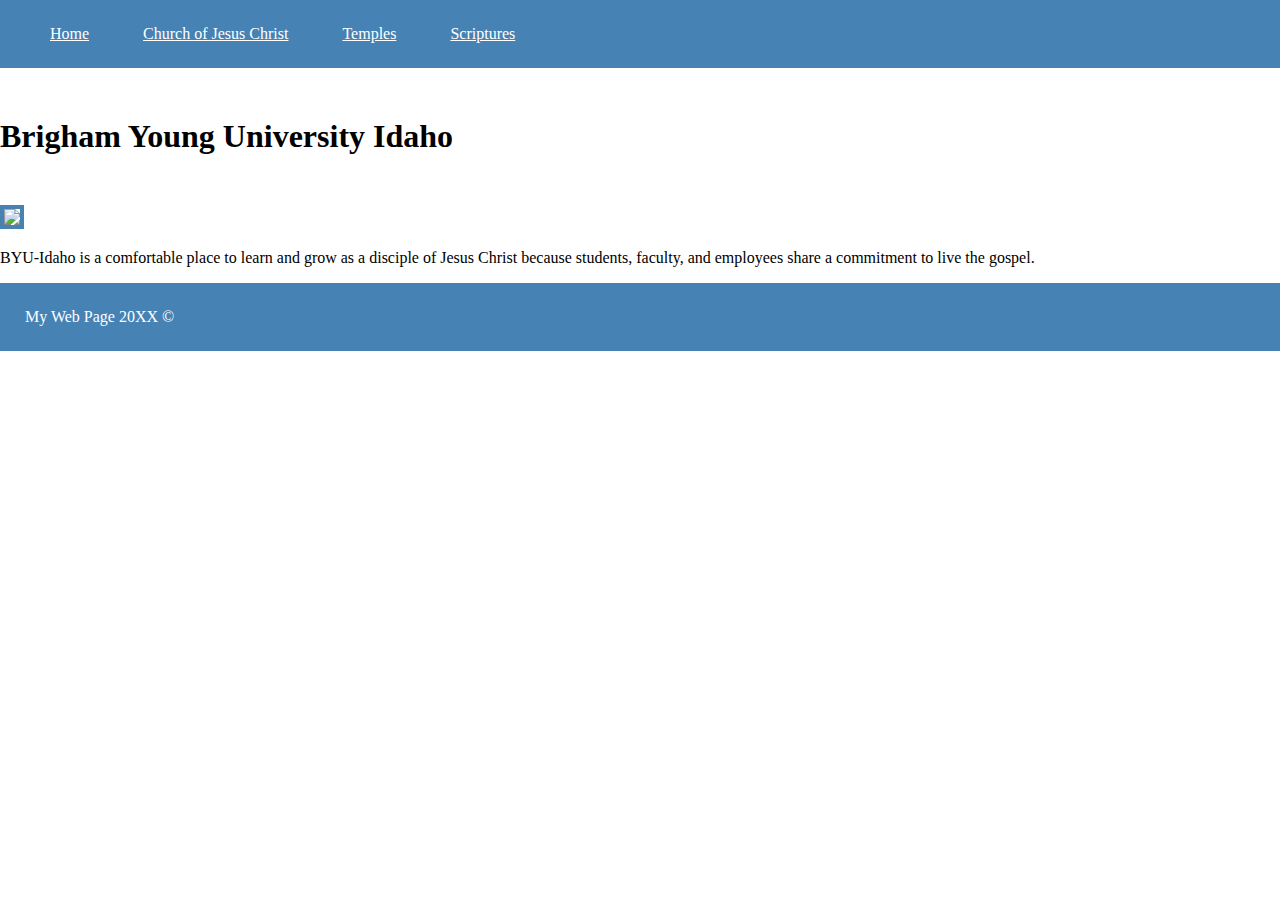
==== index.html @ 0ab69a41 "Rename pratice5.html to index.html" ====
<!DOCTYPE html>
<html>
<head>
    <title>BYUI</title>
    <link rel="stylesheet" href="styles.css">
</head>
<body>
    <header>
        <nav>
            <a id="active" href="byui.html">Home</a>
            <a href="https://www.churchofjesuschrist.org">Church of Jesus Christ</a>
            <a href="https://www.churchofjesuschrist.org/temples">Temples</a>
            <a href="https://www.churchofjesuschrist.org/study/scriptures">Scriptures</a>
        </nav>
    </header>
    <main>
        <h1>Brigham Young University Idaho</h1>
        <img src="https://www.byui.edu/images/service-sites/map-banner.jpg">
        <p>BYU-Idaho is a comfortable place to learn and grow as a disciple of Jesus Christ because students, faculty, and employees share a commitment to live the gospel.</p>
    </main>
    <footer>
        <p>My Web Page 20XX &copy</p>
    </footer>
</body>
</html>
---- styles.css ----
footer {
    background-color: steelblue;
    color: white;
}

footer p {
    padding: 25px;
}

h1 {
    margin: 50px 0;
}

nav {
    background-color: steelblue;
}
a {
    color: white;
}

nav {
    padding: 25px;
}

a {
    padding: 25px;
}

body {
    margin: 0
}

img {
    border: 4px solid steelblue;
}
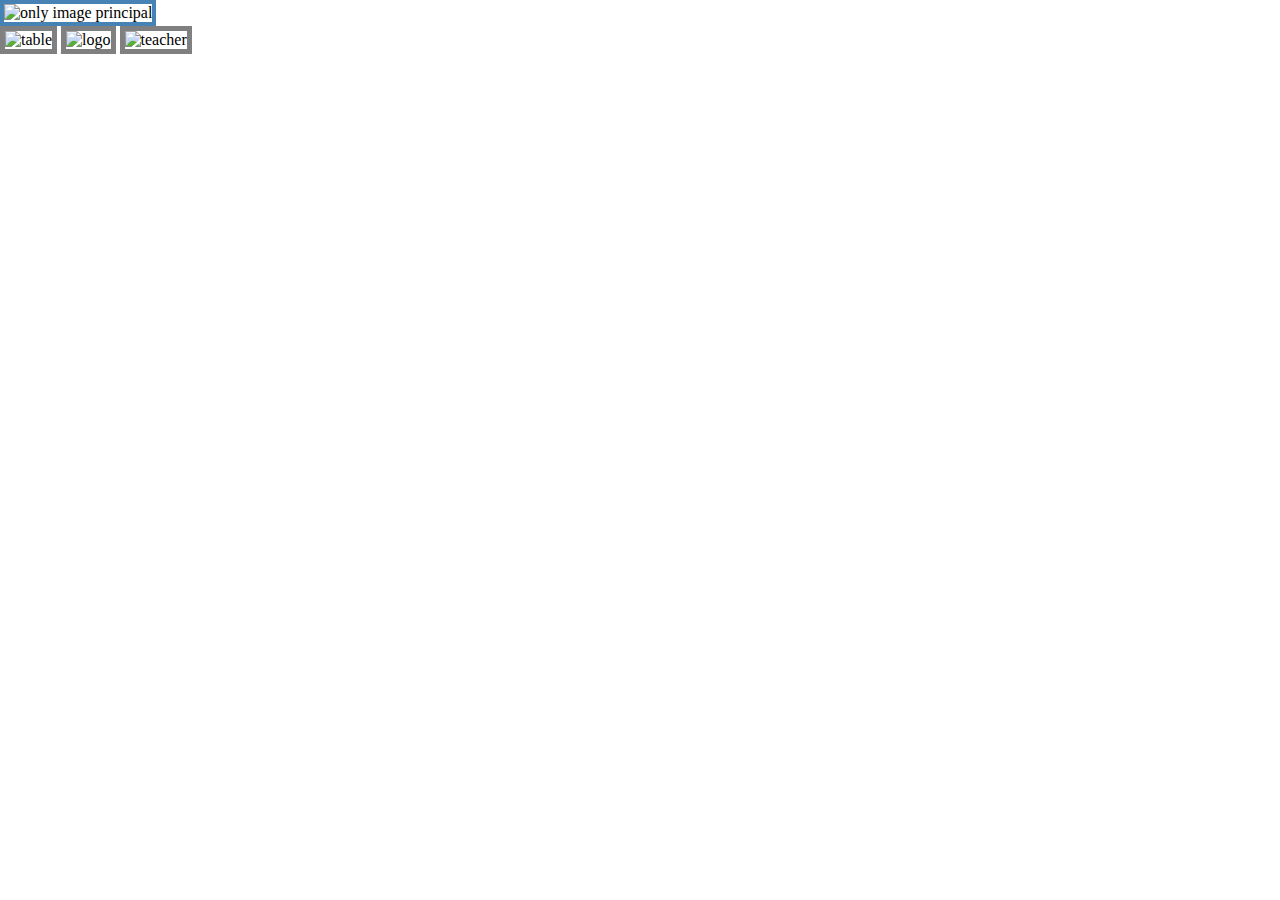
==== commit 8ea1e995: "Update index.html" ====
--- a/index.html
+++ b/index.html
@@ -1,25 +1,22 @@
 <!DOCTYPE html>
-<html>
+<html lang="en">
 <head>
-    <title>BYUI</title>
+    <meta charset="UTF-8">
+    <meta http-equiv="X-UA-Compatible" content="IE=edge">
+    <meta name="viewport" content="width=device-width, initial-scale=1.0">
     <link rel="stylesheet" href="styles.css">
 </head>
 <body>
-    <header>
-        <nav>
-            <a id="active" href="byui.html">Home</a>
-            <a href="https://www.churchofjesuschrist.org">Church of Jesus Christ</a>
-            <a href="https://www.churchofjesuschrist.org/temples">Temples</a>
-            <a href="https://www.churchofjesuschrist.org/study/scriptures">Scriptures</a>
-        </nav>
-    </header>
-    <main>
-        <h1>Brigham Young University Idaho</h1>
-        <img src="https://www.byui.edu/images/service-sites/map-banner.jpg">
-        <p>BYU-Idaho is a comfortable place to learn and grow as a disciple of Jesus Christ because students, faculty, and employees share a commitment to live the gospel.</p>
-    </main>
-    <footer>
-        <p>My Web Page 20XX &copy</p>
-    </footer>
+    <div id="content">
+    <div id="image">
+        <div id="image-box">
+            <img id="image-img" src="images/portada.jpg" alt="only image principal">
+        </div>
+    </div>
+    <main class="home-grid">
+        <section class="image1-card">
+            <img class="card-img" src="images/escritorio.jpg" alt="table" style="border: 5px solid gray">
+            <img class="logo" src="images/logo.png" alt="logo" style="border: 5px solid gray">
+            <img class="teacher" src="images/señor.jpg" alt="teacher" style="border: 5px solid gray">
 </body>
 </html>
